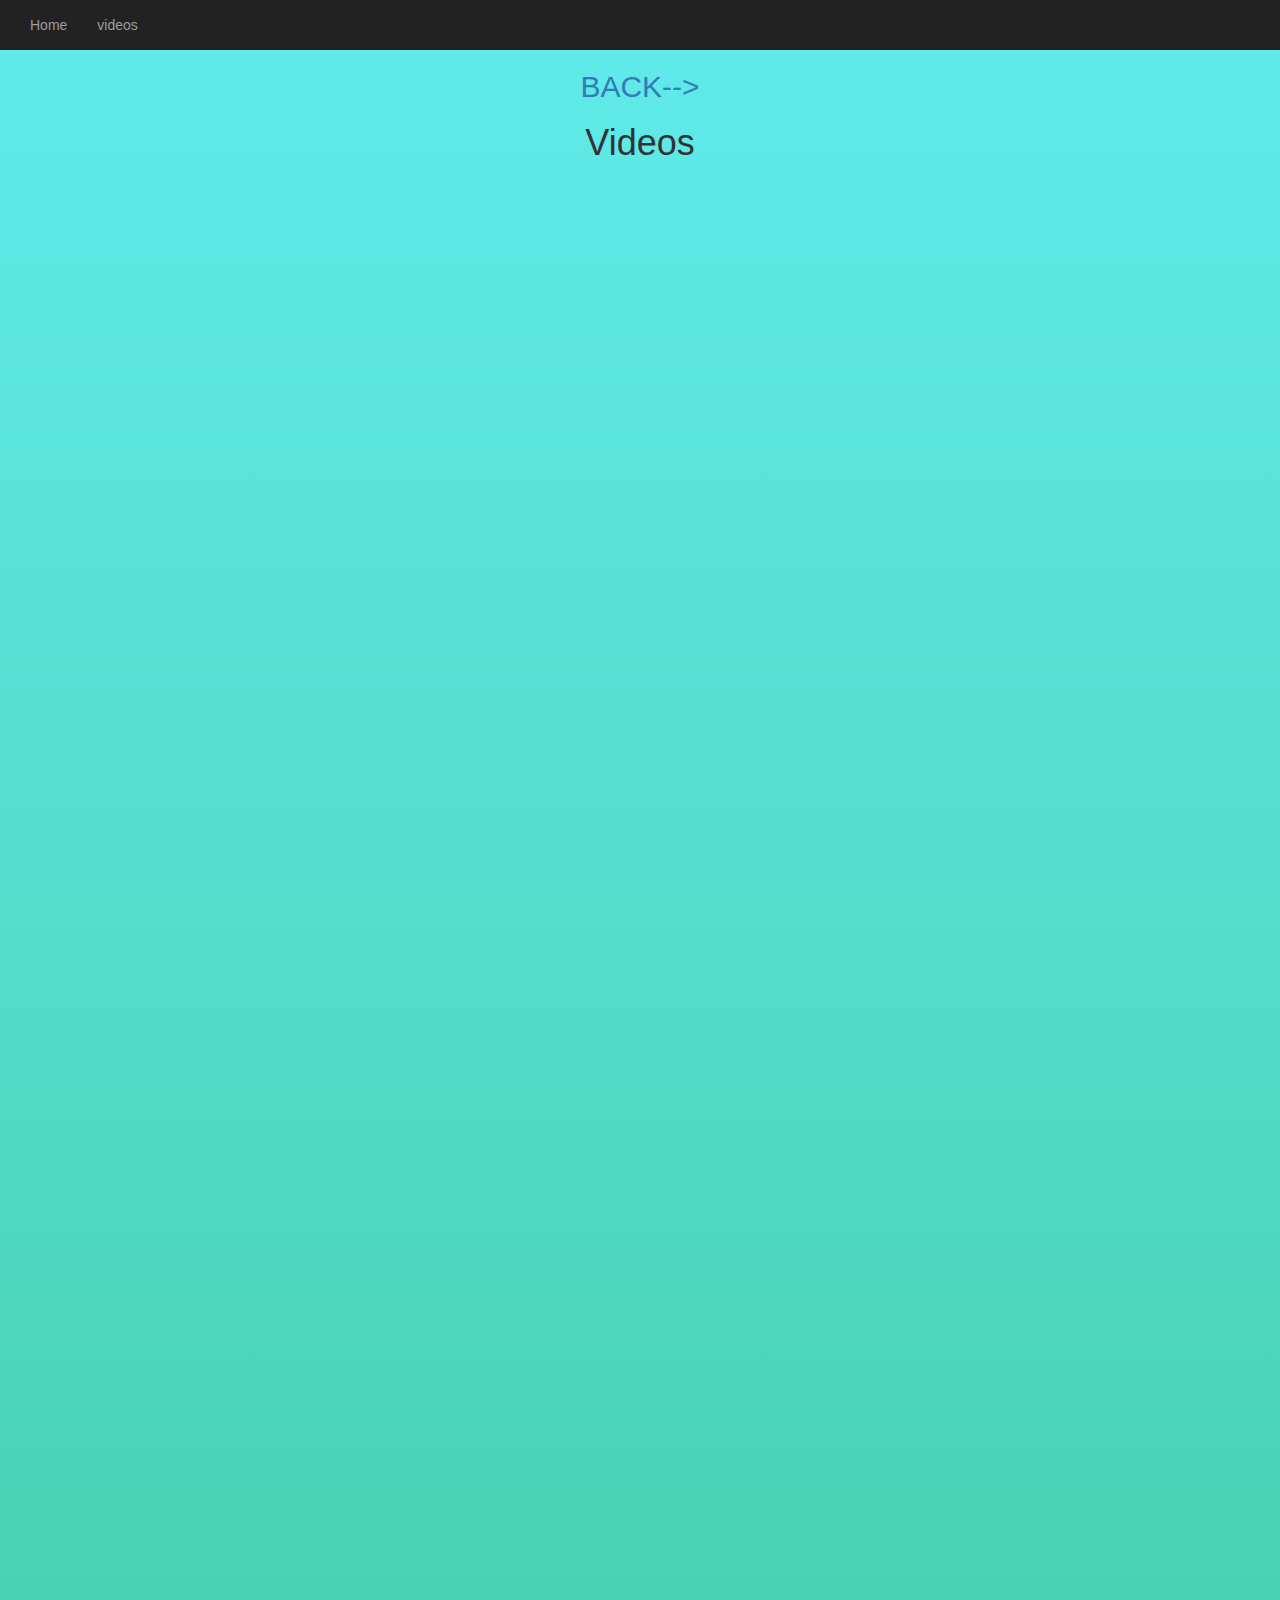
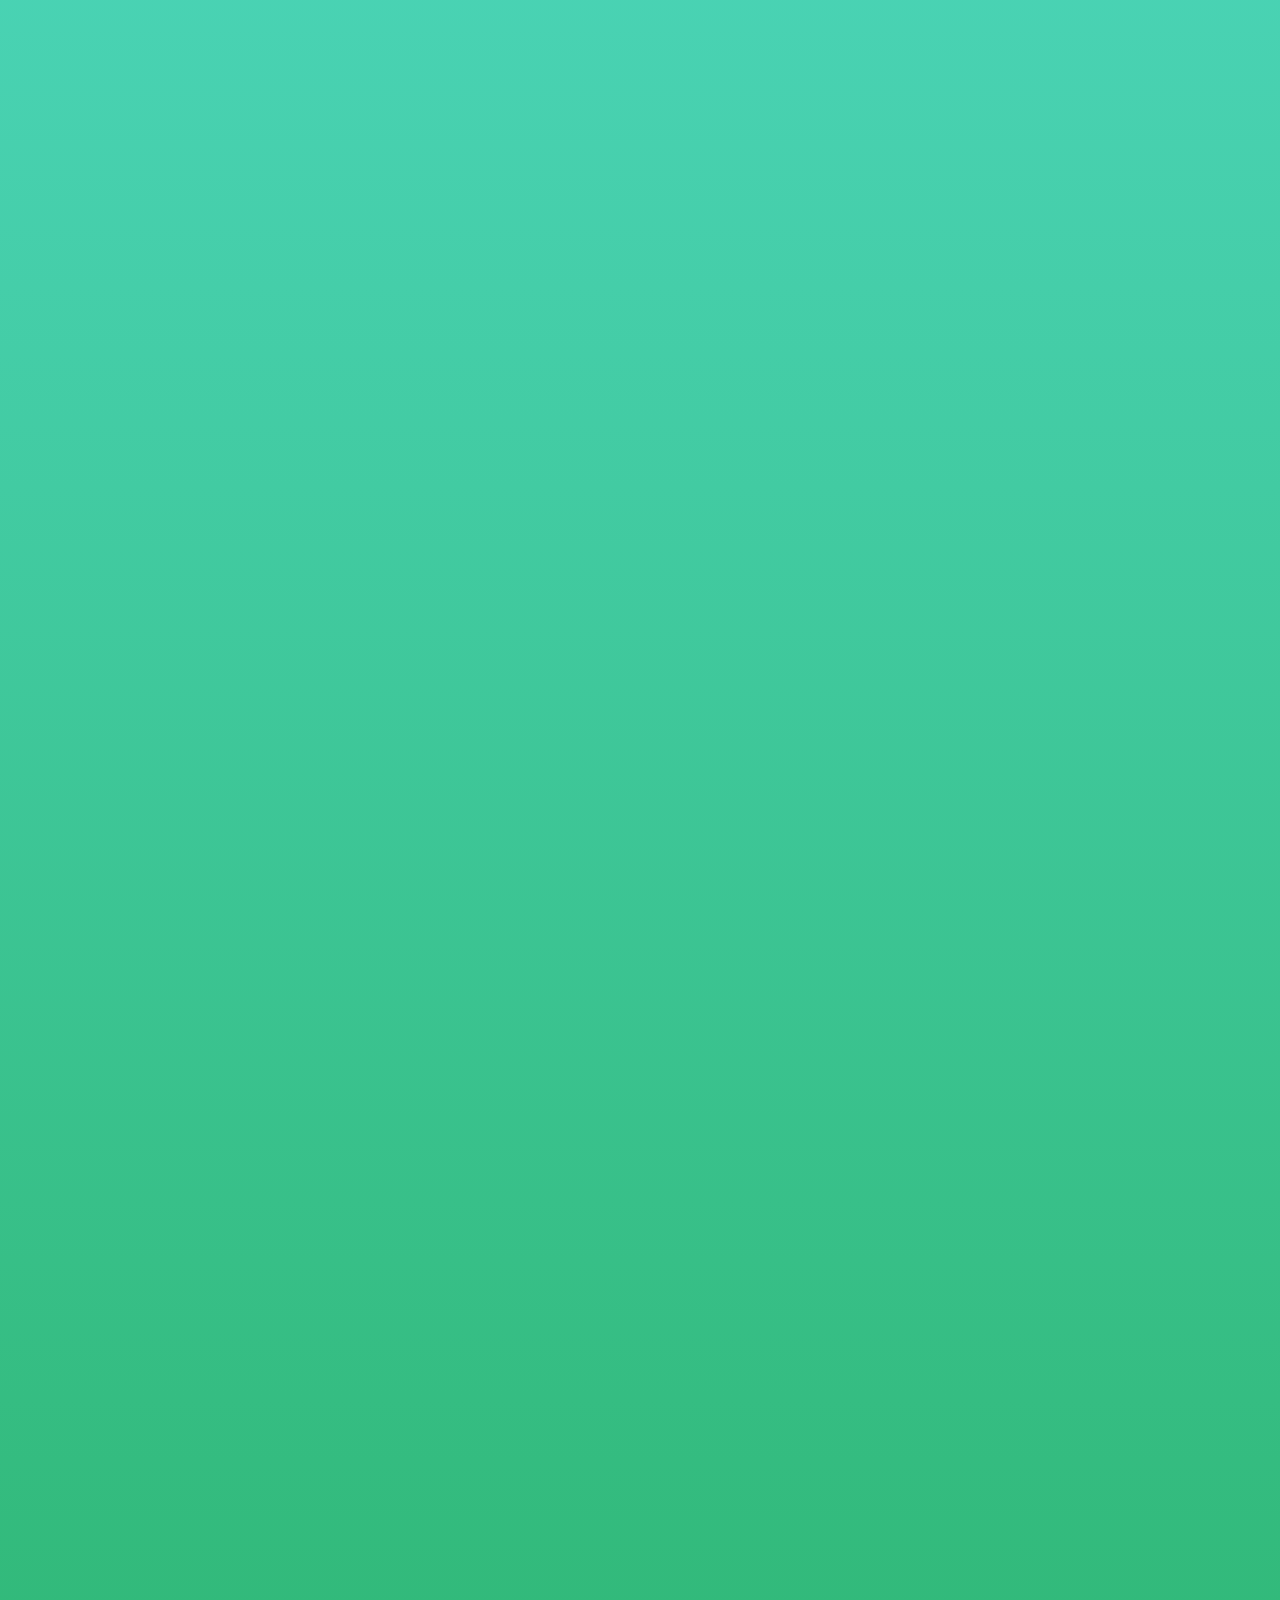
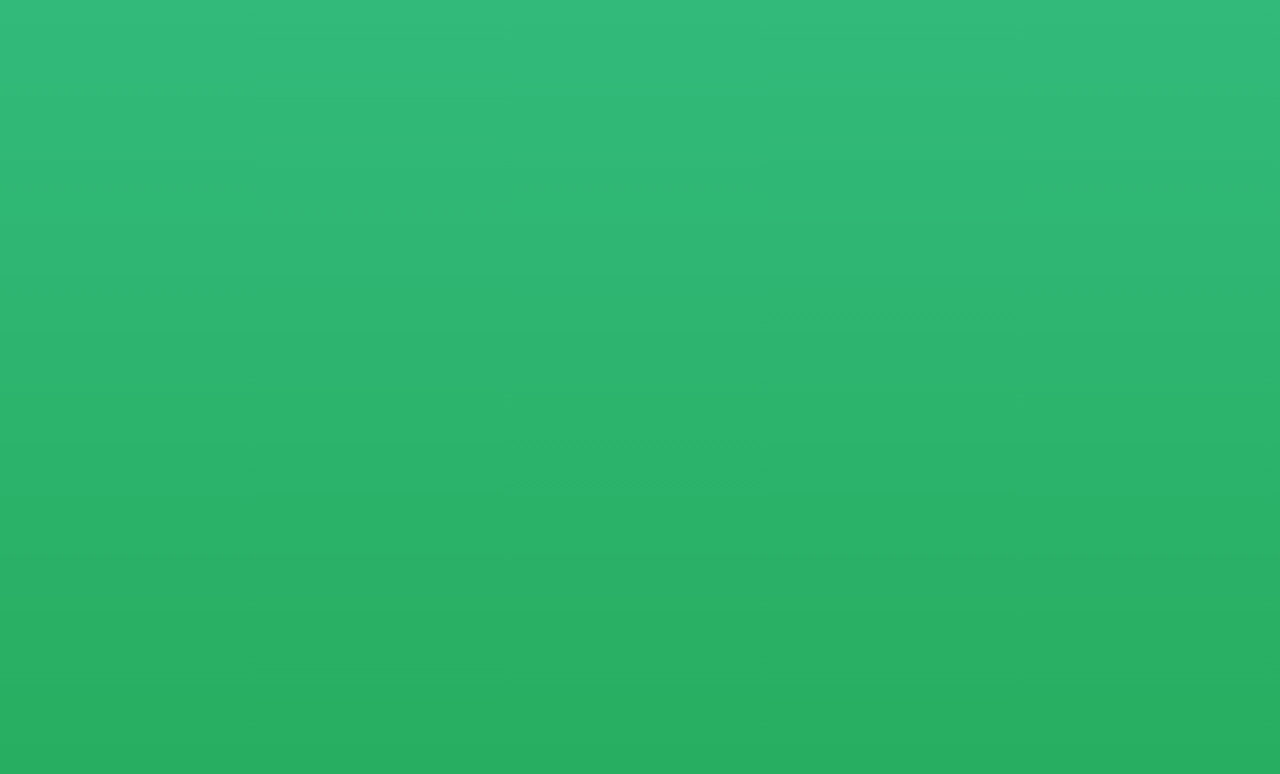
==== daksh.html @ 63d6b01c "Add files via upload" ====
<html>
    <head><title>Dam Daksh Dam</title>
    <link rel="shortcut icon" type="image/png" href="3.png">
    <meta name="viewport" content="width=device-width, initial-scale=1">
    <link rel="stylesheet" href="https://maxcdn.bootstrapcdn.com/bootstrap/3.4.0/css/bootstrap.min.css">
    <script src="https://ajax.googleapis.com/ajax/libs/jquery/3.4.1/jquery.min.js"></script>
    <script src="https://maxcdn.bootstrapcdn.com/bootstrap/3.4.0/js/bootstrap.min.js"></script>
    <link rel="stylesheet" href="https://cdnjs.cloudflare.com/ajax/libs/font-awesome/4.7.0/css/font-awesome.min.css">
    <link rel="stylesheet" href="daksh.css">
    <link rel="preconnect" href="https://fonts.gstatic.com">
    <link href="https://fonts.googleapis.com/css2?family=Zen+Dots&display=swap" rel="stylesheet"></head>
    <body><nav class="navbar-inverse" style="position:sticky;top:0;z-index:99999">

        <div class="navbar-header">
            <button type="button" class="navbar-toggle" data-toggle="collapse" data-target="#myNavbar">
                <span class="icon-bar"></span>
                <span class="icon-bar"></span>
                <span class="icon-bar"></span>
            </button>
        </div>
        <div class="collapse navbar-collapse" id="myNavbar">
            <ul class="nav navbar-nav">
              <li><a href="#">Home</a></li>
              <li><a href="#v1">videos</a></li>

     
            </ul>
        </div>
  
    </nav><a href="index.html"><h2 id="hi"> BACK--></h2><a></a>
    <div><h1 id=v1>Videos</h1></div>
    
    <div><iframe width="853" height="480" src="https://www.youtube.com/embed/3nFJr32TXR4" title="YouTube video player" frameborder="0" allow="accelerometer; autoplay; clipboard-write; encrypted-media; gyroscope; picture-in-picture" allowfullscreen></iframe></div>
    <div><iframe width="853" height="480" src="https://www.youtube.com/embed/or4HChw7YX8" title="YouTube video player" frameborder="0" allow="accelerometer; autoplay; clipboard-write; encrypted-media; gyroscope; picture-in-picture" allowfullscreen></iframe></div>
    <div><iframe width="853" height="480" src="https://www.youtube.com/embed/sXoY--HbHSI" title="YouTube video player" frameborder="0" allow="accelerometer; autoplay; clipboard-write; encrypted-media; gyroscope; picture-in-picture" allowfullscreen></iframe></div> 
    <div><iframe width="853" height="480" src="https://www.youtube.com/embed/7b3mtE8yPdY" title="YouTube video player" frameborder="0" allow="accelerometer; autoplay; clipboard-write; encrypted-media; gyroscope; picture-in-picture" allowfullscreen></iframe></div>
    <div><iframe width="876" height="441" src="https://www.youtube.com/embed/MgNcqFX013A" title="YouTube video player" frameborder="0" allow="accelerometer; autoplay; clipboard-write; encrypted-media; gyroscope; picture-in-picture" allowfullscreen></iframe></div>
    <div><iframe width="853" height="480" src="https://www.youtube.com/embed/bRUNoGNYuJo" title="YouTube video player" frameborder="0" allow="accelerometer; autoplay; clipboard-write; encrypted-media; gyroscope; picture-in-picture" allowfullscreen></iframe></div> 
    <div><iframe width="853" height="480" src="https://www.youtube.com/embed/TImIyfSSyUM" title="YouTube video player" frameborder="0" allow="accelerometer; autoplay; clipboard-write; encrypted-media; gyroscope; picture-in-picture" allowfullscreen></iframe></div>
    <div><iframe width="853" height="480" src="https://www.youtube.com/embed/7zQIPbxpV8Y" title="YouTube video player" frameborder="0" allow="accelerometer; autoplay; clipboard-write; encrypted-media; gyroscope; picture-in-picture" allowfullscreen></iframe></div>


</body>
</html>
---- daksh.css ----
hi{
    text-align: left;
}
body{
    text-align: center;
    background: linear-gradient(#60ebeb 0%, #27ae60 100%);
}
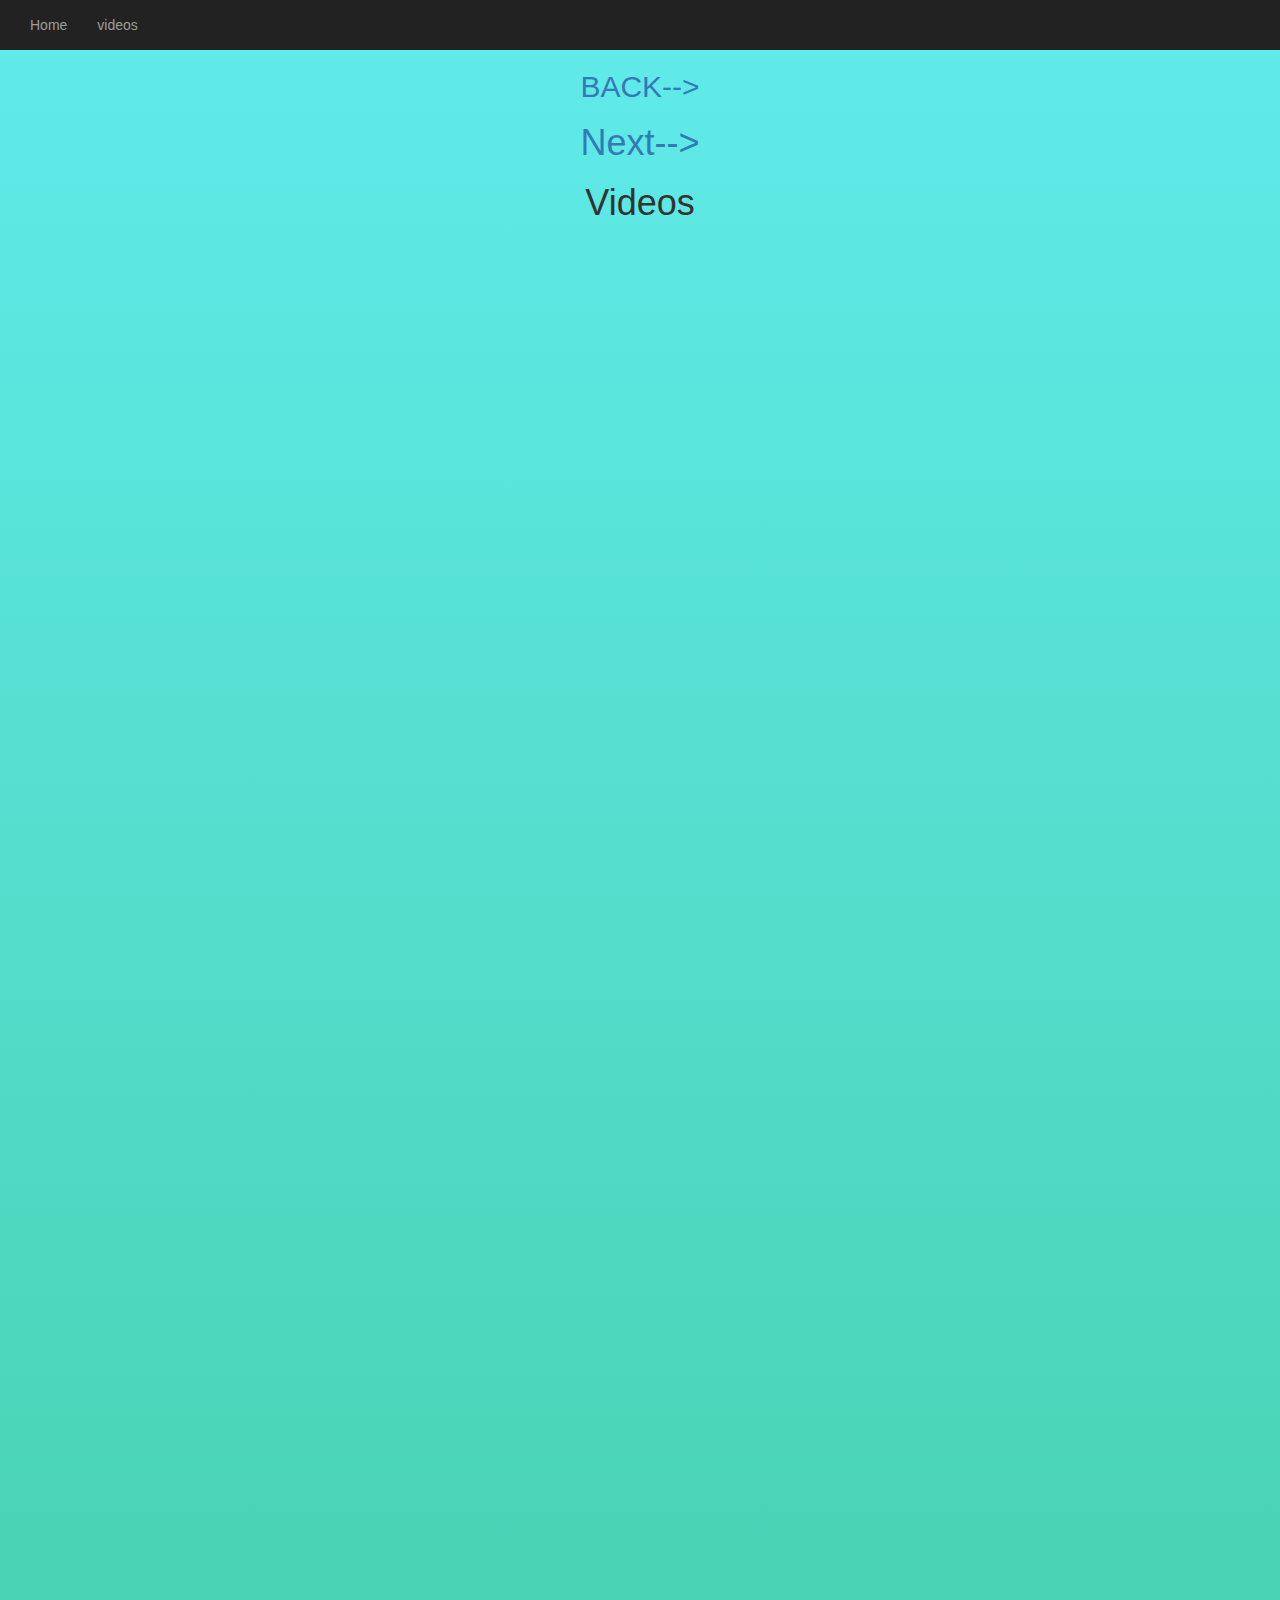
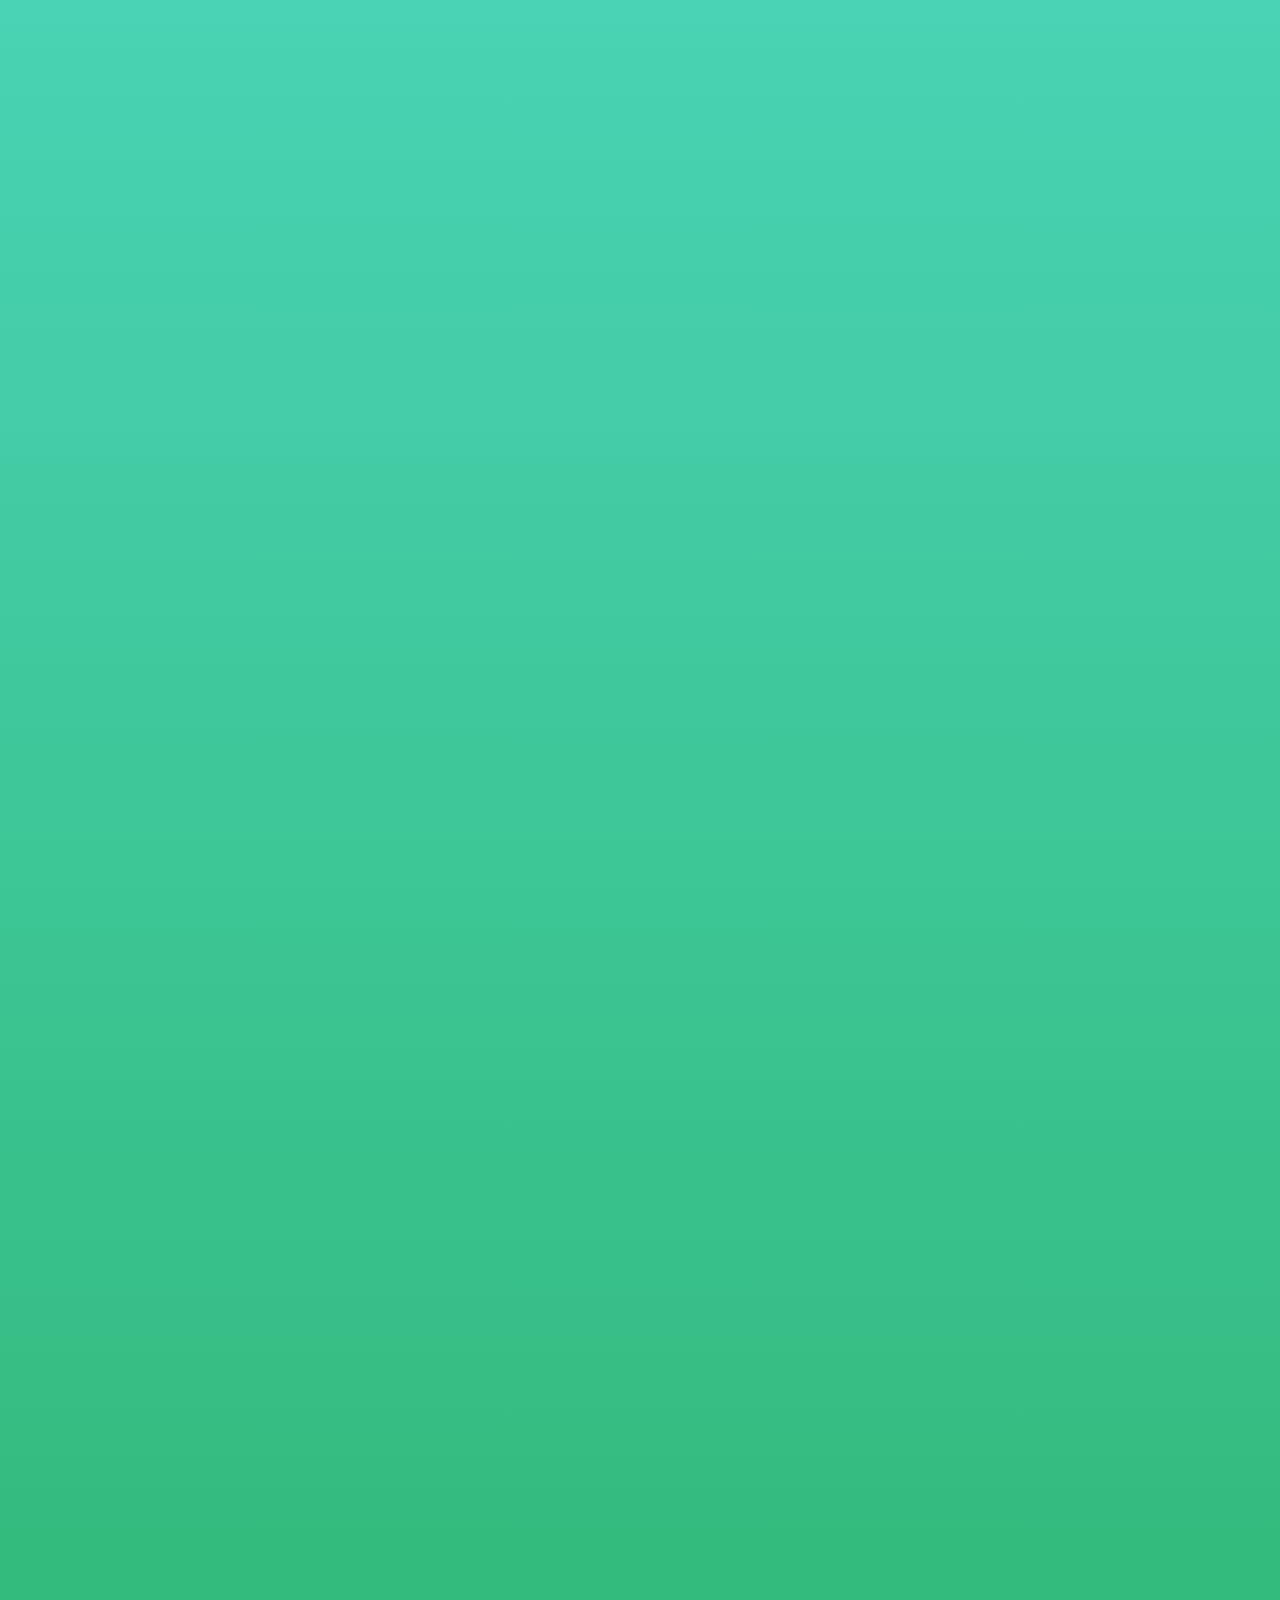
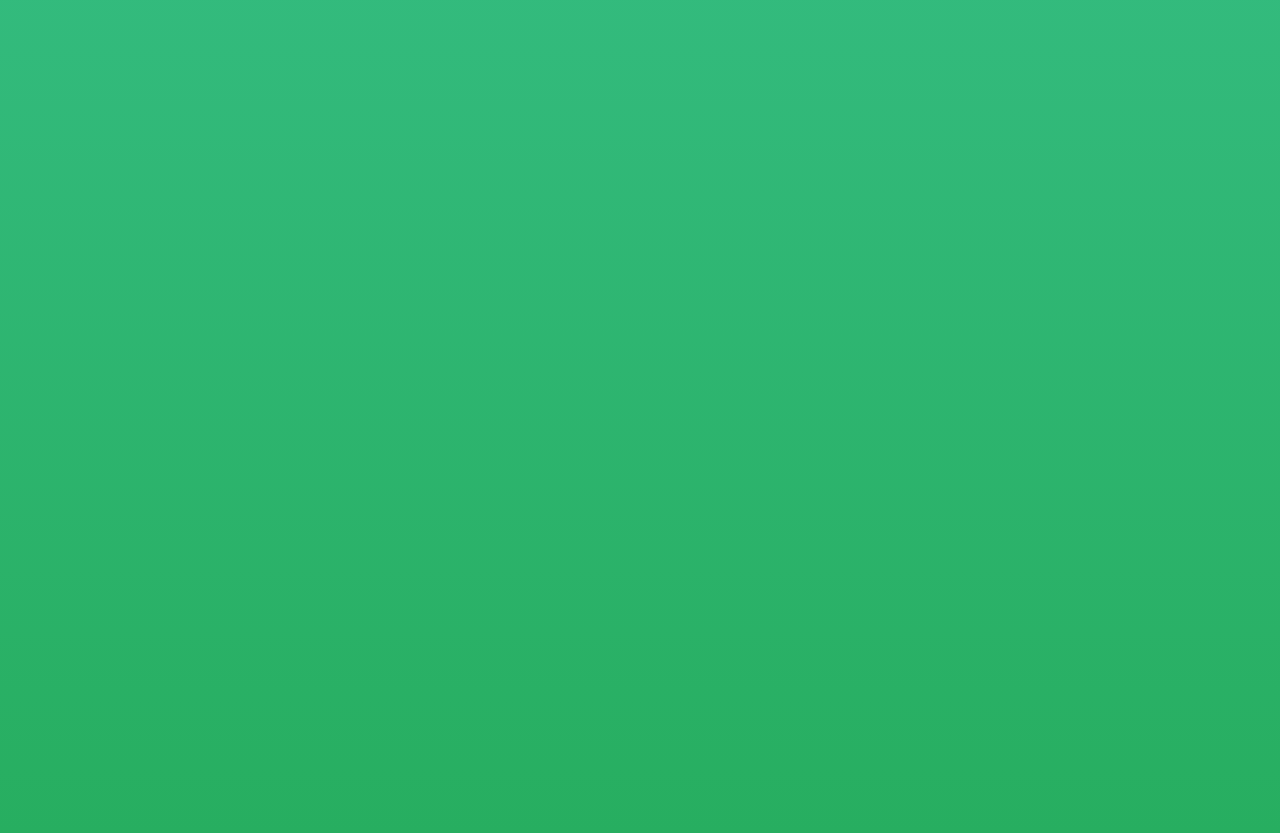
==== commit 813655c4: "Add files via upload" ====
--- a/daksh.html
+++ b/daksh.html
@@ -28,6 +28,7 @@
         </div>
   
     </nav><a href="index.html"><h2 id="hi"> BACK--></h2><a></a>
+    <a href="links.html"><h1>Next--></h1></a>
     <div><h1 id=v1>Videos</h1></div>
     
     <div><iframe width="853" height="480" src="https://www.youtube.com/embed/3nFJr32TXR4" title="YouTube video player" frameborder="0" allow="accelerometer; autoplay; clipboard-write; encrypted-media; gyroscope; picture-in-picture" allowfullscreen></iframe></div>
--- a/daksh.css
+++ b/daksh.css
@@ -4,4 +4,5 @@
 body{
     text-align: center;
     background: linear-gradient(#60ebeb 0%, #27ae60 100%);
-}+}
+
